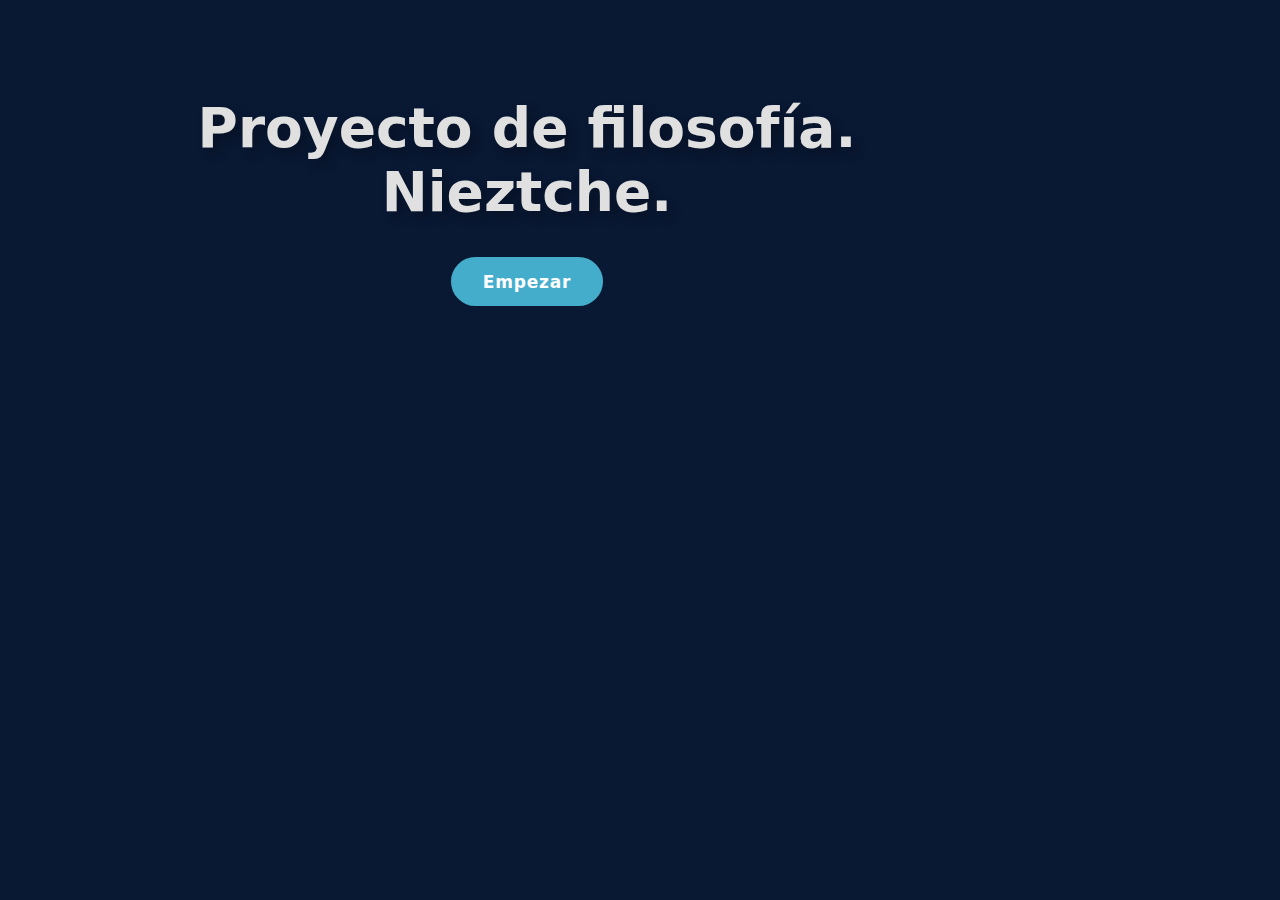
==== index.html @ ec475d7d "initial" ====
<html>
    <head>
        <meta charset="UTF-8">
        <link rel="stylesheet" href="css/index.css">
        <script src="https://ajax.googleapis.com/ajax/libs/jquery/3.5.1/jquery.min.js"></script>
        <script src="js/functions.js"> </script>
    </head>
          
          
        <div class="titulo">
            Proyecto de filosofía. <br>Nieztche.
            <div class="wrap" onclick="location.href='registrar.html'"><button><span>Empezar</span></button></div>
            
        </div>
    </body>
</html>
---- css/index.css ----
.titulo{
    font-family: system-ui, -apple-system, BlinkMacSystemFont, 'Segoe UI', Roboto, Oxygen, Ubuntu, Cantarell, 'Open Sans', 'Helvetica Neue', sans-serif;
    margin-top: 7%;
    margin-left: 15%;
    float: left;
    height: fit-content;
    font-size: 55px;
    color: #e0e0e0;
    text-shadow: rgba(0, 0, 0, 0.288) 0.1em 0.1em 0.2em;
    font-weight: 600;
    text-align: center;
    display: grid;
}
.wrap{
    margin-top: 5%;
    justify-content: center;
    align-items: center;
    align-content: center;
}
button {
    outline: none;
    cursor: pointer;
    border: none;
    padding: 0.9rem 2rem;
    margin: 0;
    font-family: inherit;
    font-size: inherit;
    position: relative;
    display: inline-block;
    letter-spacing: 0.05rem;
    font-weight: 700;
    font-size: 17px;
    border-radius: 500px;
    overflow: hidden;
    background: #192427;
    color: white;
   }
   
   button span {
    position: relative;
    z-index: 10;
    transition: color 0.4s;
   }
   
   button:hover span {
    color: white;
   }
   
   button::before,
   button::after {
    position: absolute;
    top: 0;
    left: 0;
    width: 100%;
    height: 100%;
    z-index: 0;
   }
   
   button::before {
    content: "";
    background: #45adcc;
    width: 120%;
    left: -10%;
    transform: skew(30deg);
    transition: transform 0.4s cubic-bezier(0.3, 1, 0.8, 1);
   }
   
   button:hover::before {
    transform: translate3d(100%, 0, 0);
   }

   body{
    background: #091833;

  }

  
  .circle{
    position: absolute;
    border-radius: 50%;
    background: #bad9ee;
    animation: ripple 15s infinite;
    box-shadow: 0px 0px 1px 0px #306486;
  }
  
  .small{
    width: 200px;
    height: 200px;
    left: -100px;
    bottom: -100px;
  }
  
  .medium{
    width: 400px;
    height: 400px;
    left: -200px;
    bottom: -200px;
  }
  
  .large{
    width: 600px;
    height: 600px;
    left: -300px;
    bottom: -300px;
  }
  
  .xlarge{
    width: 800px;
    height: 800px;
    left: -400px;
    bottom: -400px;
  }
  
  .xxlarge{
    width: 1000px;
    height: 1000px;
    left: -500px;
    bottom: -500px;
  }
  
  .shade1{
    opacity: 0.2;
  }
  .shade2{
    opacity: 0.5;
  }
  
  .shade3{
    opacity: 0.7;
  }
  
  .shade4{
    opacity: 0.8;
  }
  
  .shade5{
    opacity: 0.9;
  }
  
  @keyframes ripple{
    0%{
      transform: scale(0.8);
    }
    
    50%{
      transform: scale(1.2);
    }
    
    100%{
      transform: scale(0.8);
    }
  }
  @media screen and (max-width: 980px) {
    .titulo {
      justify-content: center;
      text-align: center;
      font-family: system-ui, -apple-system, BlinkMacSystemFont, 'Segoe UI', Roboto, Oxygen, Ubuntu, Cantarell, 'Open Sans', 'Helvetica Neue', sans-serif;
      margin-top: 50%;
      margin-left: -2%;
      /* float: left; */
      height: fit-content;
      font-size: 125px;
      color: #e0e0e0;
      text-shadow: rgb(0 0 0 / 29%) 0.1em 0.1em 0.2em;
      font-weight: 600;
      text-align: center;
      display: grid;
  }
  button {
    outline: none;
    cursor: pointer;
    border: none;
    /* padding: 1.5rem 2rem; */
    padding: 4px 40px;
    line-height: 2;
    margin: 0;
    font-family: inherit;
    font-size: inherit;
    position: relative;
    display: inline-block;
    letter-spacing: 0.05rem;
    font-weight: 700;
    font-size: 67px;
    border-radius: 80px;
    overflow: hidden;
    background: #192427;
    color: white;
}
.circle{
  display: none;

}

  }
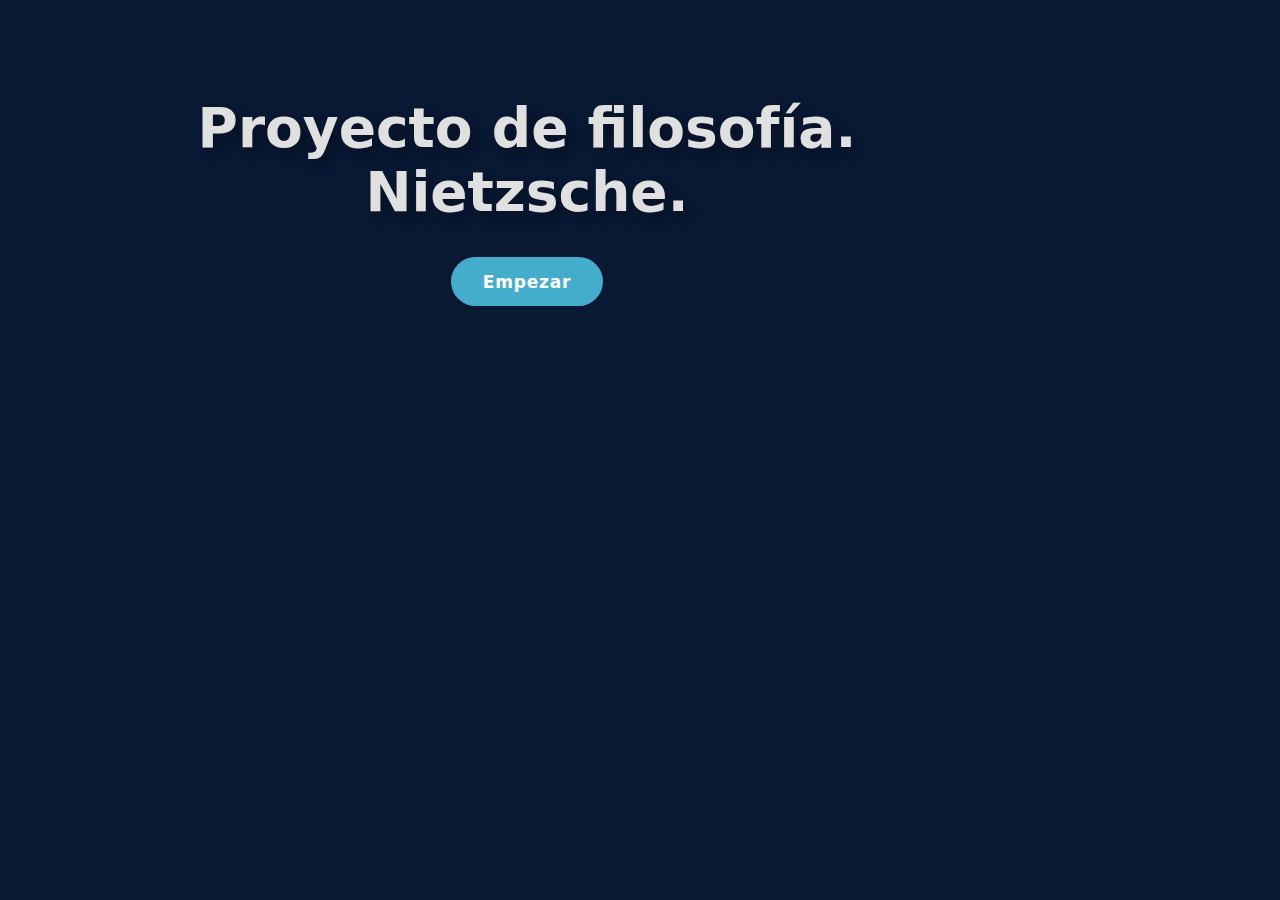
==== commit 85f7bc61: "f" ====
--- a/index.html
+++ b/index.html
@@ -8,7 +8,7 @@
           
           
         <div class="titulo">
-            Proyecto de filosofía. <br>Nieztche.
+            Proyecto de filosofía. <br>Nietzsche.
             <div class="wrap" onclick="location.href='registrar.html'"><button><span>Empezar</span></button></div>
             
         </div>
